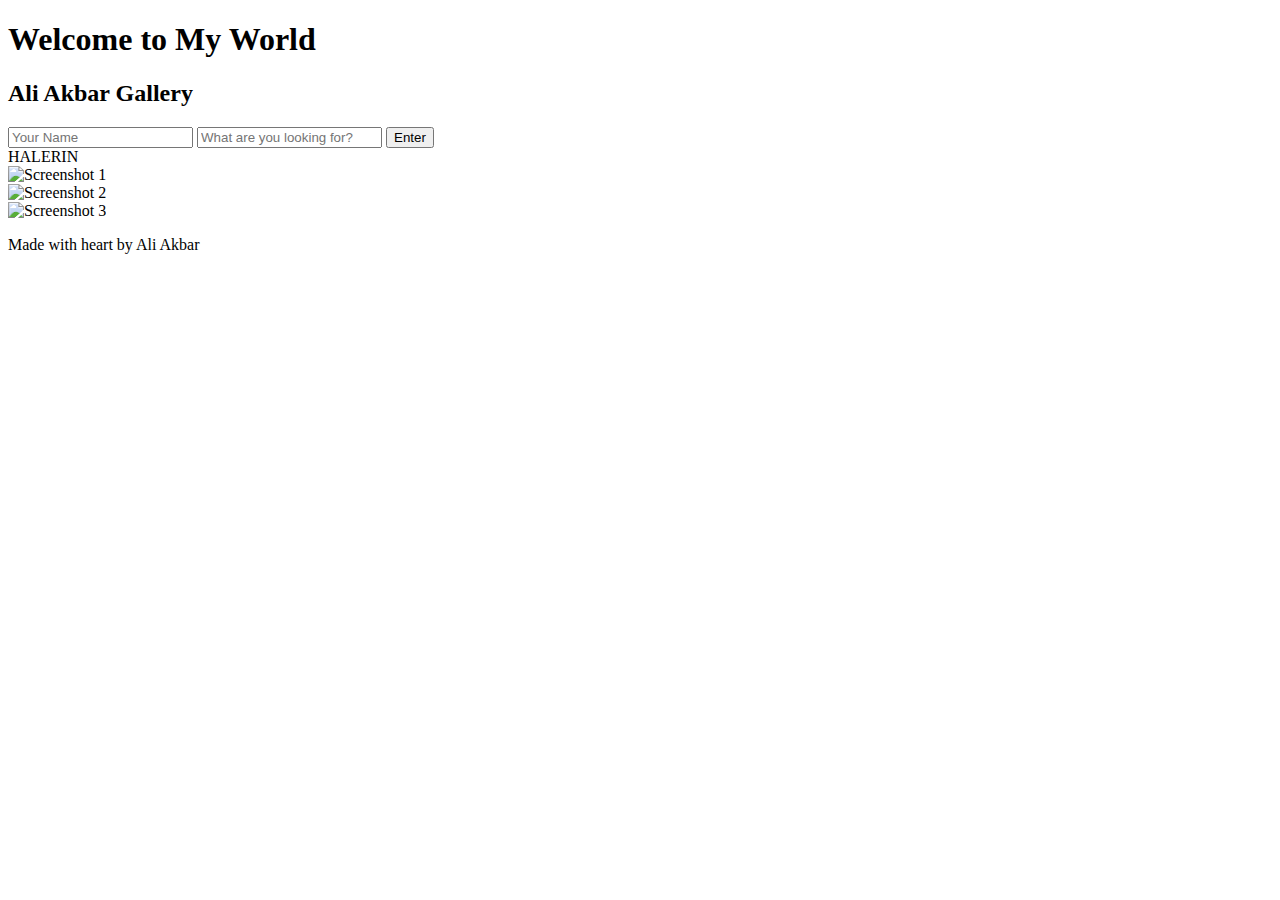
==== index.html @ 9858e589 "Add files via upload" ====
<!DOCTYPE html>
<html lang="en">
<head>
  <meta charset="UTF-8" />
  <meta name="viewport" content="width=device-width, initial-scale=1.0"/>
  <title>Ali Akbar Gallery</title>
  <link rel="stylesheet" href="assets/style.css" />
</head>
<body>
  <section class="welcome-page">
    <div class="overlay">
      <h1 class="dramatic-text">Welcome to My World</h1>
      <h2 class="main-title">Ali Akbar Gallery</h2>
      <div class="input-box">
        <input type="text" placeholder="Your Name" id="nameInput" />
        <input type="text" placeholder="What are you looking for?" id="needInput" />
        <button onclick="goToMain()">Enter</button>
      </div>
    </div>
  </section>

  <section class="main-menu hidden">
    <div class="header-3d">HALERIN</div>
    <div class="gallery">
      <div class="image-card"><img src="assets/ss1.jpg" alt="Screenshot 1" /></div>
      <div class="image-card"><img src="assets/ss2.jpg" alt="Screenshot 2" /></div>
      <div class="image-card"><img src="assets/ss3.jpg" alt="Screenshot 3" /></div>
    </div>
    <footer class="footer">
      <p>Made with heart by Ali Akbar</p>
    </footer>
  </section>

  <audio autoplay loop>
    <source src="assets/kuning.mp3" type="audio/mpeg" />
  </audio>

  <script src="assets/script.js"></script>
</body>
</html>
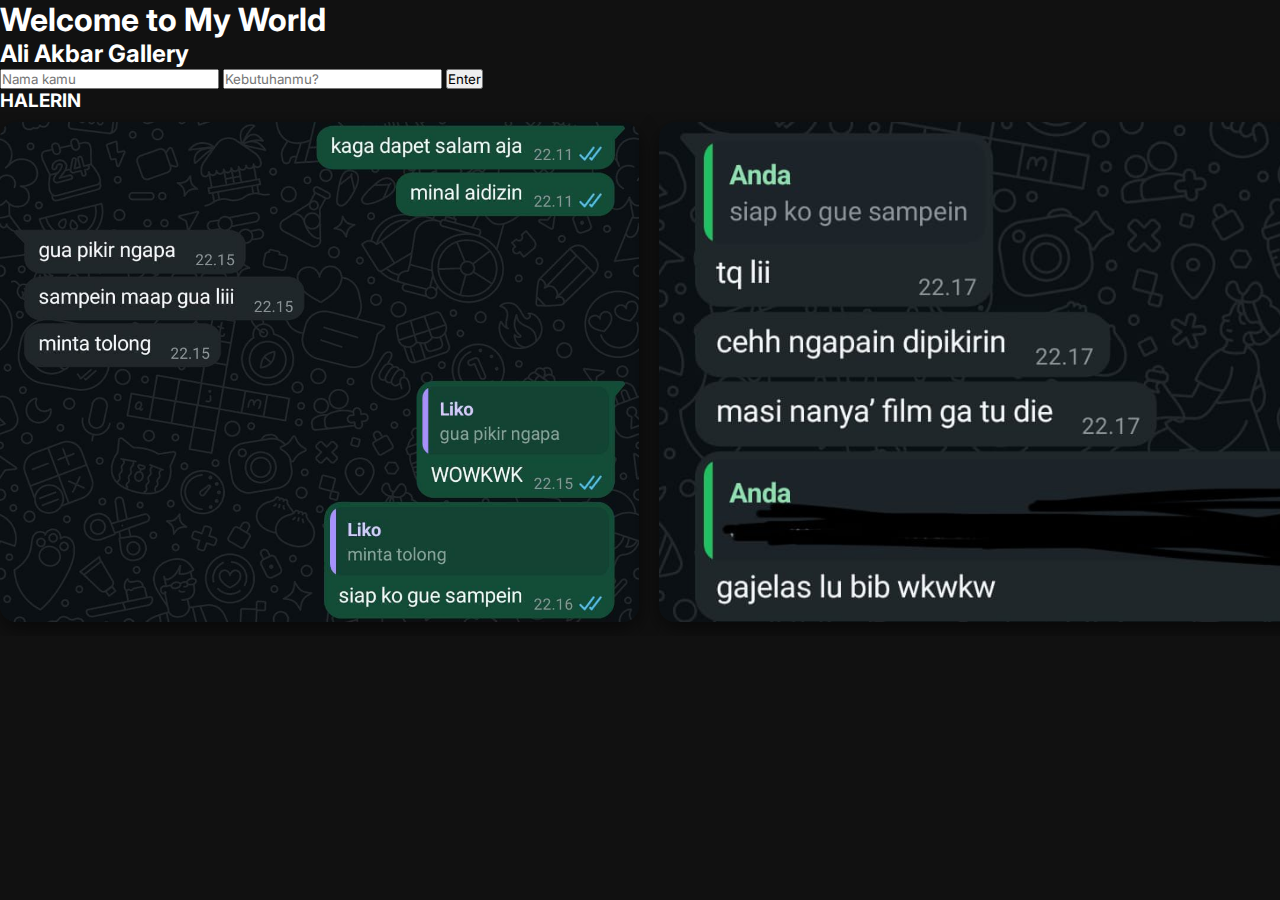
==== commit ccf21d40: "Add files via upload" ====
--- a/index.html
+++ b/index.html
@@ -2,39 +2,36 @@
 <html lang="en">
 <head>
   <meta charset="UTF-8" />
-  <meta name="viewport" content="width=device-width, initial-scale=1.0"/>
+  <meta name="viewport" content="width=device-width, initial-scale=1.0" />
   <title>Ali Akbar Gallery</title>
-  <link rel="stylesheet" href="assets/style.css" />
+  <link rel="stylesheet" href="style.css" />
 </head>
 <body>
-  <section class="welcome-page">
-    <div class="overlay">
-      <h1 class="dramatic-text">Welcome to My World</h1>
-      <h2 class="main-title">Ali Akbar Gallery</h2>
-      <div class="input-box">
-        <input type="text" placeholder="Your Name" id="nameInput" />
-        <input type="text" placeholder="What are you looking for?" id="needInput" />
-        <button onclick="goToMain()">Enter</button>
-      </div>
+
+  <header>
+    <h1>Welcome to My World</h1>
+    <h2>Ali Akbar Gallery</h2>
+  </header>
+
+  <section class="form">
+    <input type="text" placeholder="Nama kamu" />
+    <input type="text" placeholder="Kebutuhanmu?" />
+    <button>Enter</button>
+  </section>
+
+  <section class="halerin">
+    <h3>HALERIN</h3>
+    <div class="gallery">
+      <div><img src="ss1.jpg" alt="Screenshot 1" /></div>
+      <div><img src="ss2.jpg" alt="Screenshot 2" /></div>
+      <div><img src="ss3.jpg" alt="Screenshot 3" /></div>
     </div>
   </section>
 
-  <section class="main-menu hidden">
-    <div class="header-3d">HALERIN</div>
-    <div class="gallery">
-      <div class="image-card"><img src="assets/ss1.jpg" alt="Screenshot 1" /></div>
-      <div class="image-card"><img src="assets/ss2.jpg" alt="Screenshot 2" /></div>
-      <div class="image-card"><img src="assets/ss3.jpg" alt="Screenshot 3" /></div>
-    </div>
-    <footer class="footer">
-      <p>Made with heart by Ali Akbar</p>
-    </footer>
-  </section>
+  <footer>
+    <p>Made with heart by Ali Akbar</p>
+  </footer>
 
-  <audio autoplay loop>
-    <source src="assets/kuning.mp3" type="audio/mpeg" />
-  </audio>
-
-  <script src="assets/script.js"></script>
+  <script src="script.js"></script>
 </body>
 </html>--- a/style.css
+++ b/style.css
@@ -0,0 +1,111 @@
+@import url('https://fonts.googleapis.com/css2?family=Inter:wght@400;600&display=swap');
+
+* {
+  margin: 0;
+  padding: 0;
+  box-sizing: border-box;
+  font-family: 'Inter', sans-serif;
+}
+
+body {
+  background-color: #111;
+  color: #fff;
+  overflow-x: hidden;
+}
+
+#welcome {
+  height: 100vh;
+  background: url('./images/welcome-bg.jpg') center/cover no-repeat;
+  display: flex;
+  flex-direction: column;
+  justify-content: center;
+  align-items: center;
+  text-align: center;
+  padding: 20px;
+  animation: fadeIn 1.2s ease-in;
+}
+
+#welcome h1 {
+  font-size: 3em;
+  font-weight: 600;
+  margin-bottom: 0.5em;
+  text-shadow: 2px 2px 5px rgba(0,0,0,0.5);
+}
+
+#welcome p {
+  font-size: 1.2em;
+  margin-bottom: 1.5em;
+}
+
+#welcome input, #welcome button {
+  padding: 10px;
+  margin: 5px;
+  border: none;
+  border-radius: 8px;
+  outline: none;
+}
+
+#welcome input {
+  width: 200px;
+}
+
+#welcome button {
+  background-color: #00c6a9;
+  color: white;
+  cursor: pointer;
+  transition: background 0.3s;
+}
+
+#welcome button:hover {
+  background-color: #00897b;
+}
+
+#main {
+  display: none;
+  min-height: 100vh;
+  background: url('./images/main-bg.jpg') center/cover no-repeat;
+  padding: 50px 20px;
+  text-align: center;
+  animation: fadeIn 1.2s ease-in;
+}
+
+#main h2 {
+  font-size: 2.5em;
+  margin-bottom: 30px;
+  text-shadow: 2px 2px 5px rgba(0,0,0,0.5);
+}
+
+.gallery {
+  display: flex;
+  overflow-x: auto;
+  gap: 20px;
+  scroll-snap-type: x mandatory;
+  padding: 10px;
+}
+
+.gallery img {
+  height: 500px;
+  border-radius: 16px;
+  box-shadow: 0 8px 20px rgba(0,0,0,0.5);
+  transition: transform 0.3s ease, box-shadow 0.3s ease;
+  scroll-snap-align: start;
+}
+
+.gallery img:hover {
+  transform: scale(0.95);
+  box-shadow: 0 4px 12px rgba(0,0,0,0.8);
+}
+
+footer {
+  margin-top: 40px;
+  opacity: 0;
+  animation: fadeIn 2s ease forwards;
+  animation-delay: 1.2s;
+  font-size: 0.9em;
+  color: #ccc;
+}
+
+@keyframes fadeIn {
+  from { opacity: 0; transform: translateY(30px); }
+  to { opacity: 1; transform: translateY(0); }
+}